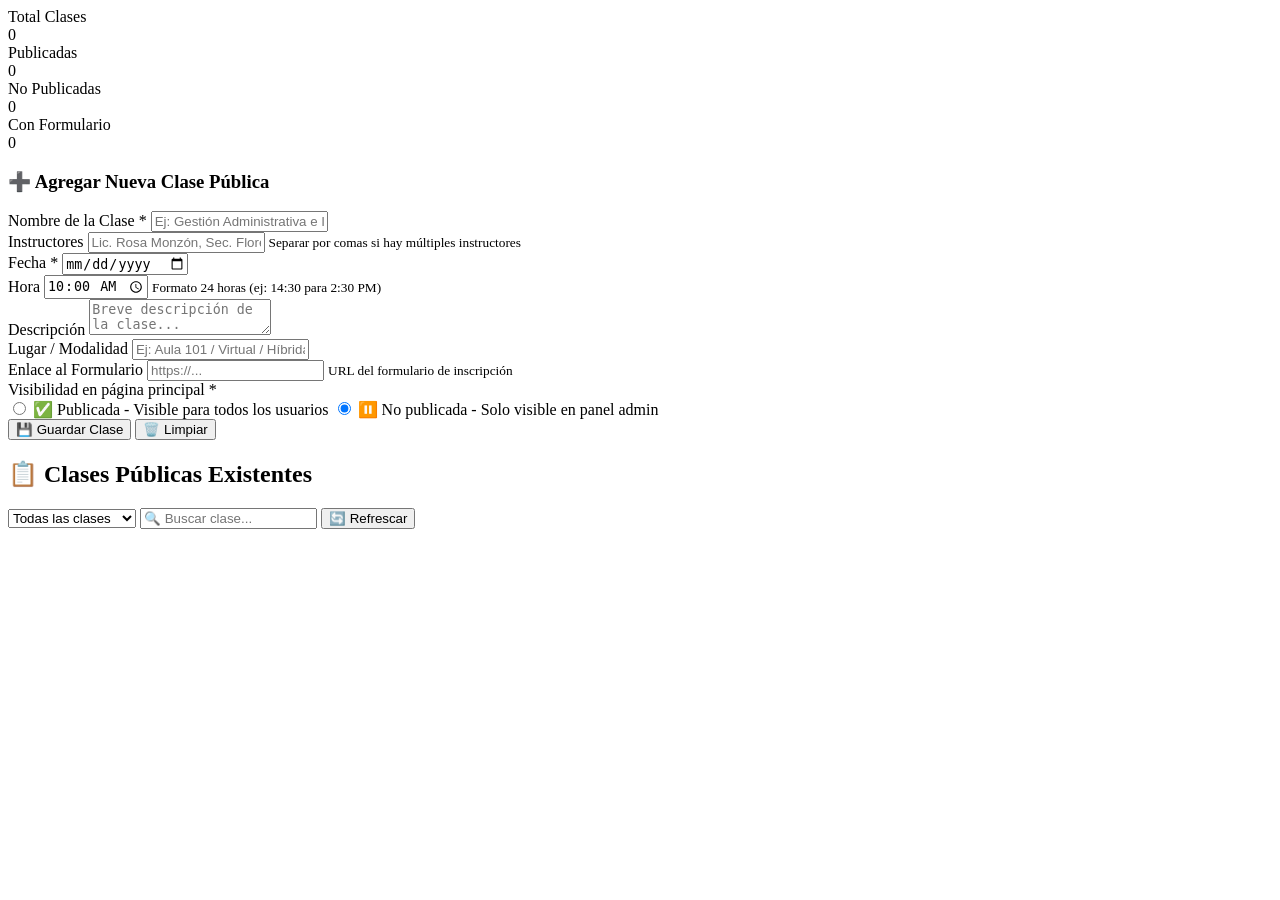
==== admin/clases-publicas.html @ 64c7ed71 "Add files via upload" ====
<!DOCTYPE html>
<html lang="es">
<head>
    <meta charset="UTF-8">
    <meta name="viewport" content="width=device-width, initial-scale=1.0">
    <title>Gestión de Clases Públicas - Panel Admin</title>
    <link rel="stylesheet" href="/css/admin/admin.css">
    <link rel="stylesheet" href="/css/admin/clases-publicas.css">
</head>
<body>
    <div class="section-container">
        <!-- Estadísticas -->
        <div class="stats-grid">
            <div class="stat-mini-card">
                <div class="stat-label">Total Clases</div>
                <div class="stat-value" id="totalClases">0</div>
            </div>
            <div class="stat-mini-card">
                <div class="stat-label">Publicadas</div>
                <div class="stat-value" id="clasesPublicadas">0</div>
            </div>
            <div class="stat-mini-card">
                <div class="stat-label">No Publicadas</div>
                <div class="stat-value" id="clasesNoPublicadas">0</div>
            </div>
            <div class="stat-mini-card">
                <div class="stat-label">Con Formulario</div>
                <div class="stat-value" id="clasesConFormulario">0</div>
            </div>
        </div>

        <!-- Panel de creación/edición -->
        <div class="form-panel">
            <div class="form-header">
                <h3 id="formTitle">➕ Agregar Nueva Clase Pública</h3>
                <button id="cancelEditBtn" class="btn btn-secondary btn-small" style="display: none;">❌ Cancelar edición</button>
            </div>
            
            <form id="claseForm" class="clase-form">
                <div id="formMessage" class="message" style="display: none;"></div>
                
                <div class="form-row">
                    <div class="form-group">
                        <label>Nombre de la Clase <span class="required">*</span></label>
                        <input type="text" id="claseNombre" required class="form-control" placeholder="Ej: Gestión Administrativa e Indicadores">
                    </div>
                    
                    <div class="form-group">
                        <label>Instructores</label>
                        <input type="text" id="claseInstructores" placeholder="Lic. Rosa Monzón, Sec. Florencia Alvarez" class="form-control">
                        <small class="field-info">Separar por comas si hay múltiples instructores</small>
                    </div>
                </div>
                
                <div class="form-row">
                    <div class="form-group">
                        <label>Fecha <span class="required">*</span></label>
                        <input type="date" id="claseFecha" required class="form-control">
                    </div>
                    
                    <div class="form-group">
                        <label>Hora</label>
                        <input type="time" id="claseHora" value="10:00" class="form-control" step="60">
                        <small class="field-info">Formato 24 horas (ej: 14:30 para 2:30 PM)</small>
                    </div>
                </div>
                
                <div class="form-group">
                    <label>Descripción</label>
                    <textarea id="claseDescripcion" rows="2" class="form-control" placeholder="Breve descripción de la clase..."></textarea>
                </div>
                
                <div class="form-row">
                    <div class="form-group">
                        <label>Lugar / Modalidad</label>
                        <input type="text" id="claseLugar" class="form-control" placeholder="Ej: Aula 101 / Virtual / Híbrida">
                    </div>
                    
                    <div class="form-group">
                        <label>Enlace al Formulario</label>
                        <input type="url" id="claseEnlaceFormulario" class="form-control" placeholder="https://...">
                        <small class="field-info">URL del formulario de inscripción</small>
                    </div>
                </div>
                
                <!-- Visibilidad de la clase -->
                <div class="form-group">
                    <label>Visibilidad en página principal <span class="required">*</span></label>
                    <div class="visibilidad-selector">
                        <div class="visibilidad-opciones">
                            <label class="visibilidad-opcion">
                                <input type="radio" name="visibilidad" value="true">
                                <span>✅ Publicada - Visible para todos los usuarios</span>
                            </label>
                            <label class="visibilidad-opcion">
                                <input type="radio" name="visibilidad" value="false" checked>
                                <span>⏸️ No publicada - Solo visible en panel admin</span>
                            </label>
                        </div>
                    </div>
                </div>
                
                <div class="form-actions">
                    <div class="action-buttons">
                        <button type="submit" class="btn btn-success" id="submitClaseBtn">💾 Guardar Clase</button>
                        <button type="button" id="limpiarFormBtn" class="btn btn-secondary">🗑️ Limpiar</button>
                    </div>
                </div>
            </form>
        </div>

        <!-- Lista de clases -->
        <div class="table-container">
            <div class="list-header">
                <h2>📋 Clases Públicas Existentes</h2>
                <div class="list-actions">
                    <select id="filtroVisibilidad" class="filtro-select">
                        <option value="todas">Todas las clases</option>
                        <option value="publicadas">✅ Publicadas</option>
                        <option value="no-publicadas">⏸️ No publicadas</option>
                    </select>
                    <input type="text" id="buscarClase" placeholder="🔍 Buscar clase..." class="search-input">
                    <button id="refrescarClasesBtn" class="btn btn-primary">🔄 Refrescar</button>
                </div>
            </div>
            
            <div id="clasesList" class="clases-list">
                <!-- Las clases se cargan aquí -->
            </div>
        </div>
    </div>

    <script src="/js/auth.js"></script>
    <script src="/js/admin/admin-core.js"></script>
    <script src="/js/admin/clases-publicas.js"></script>
</body>
</html>
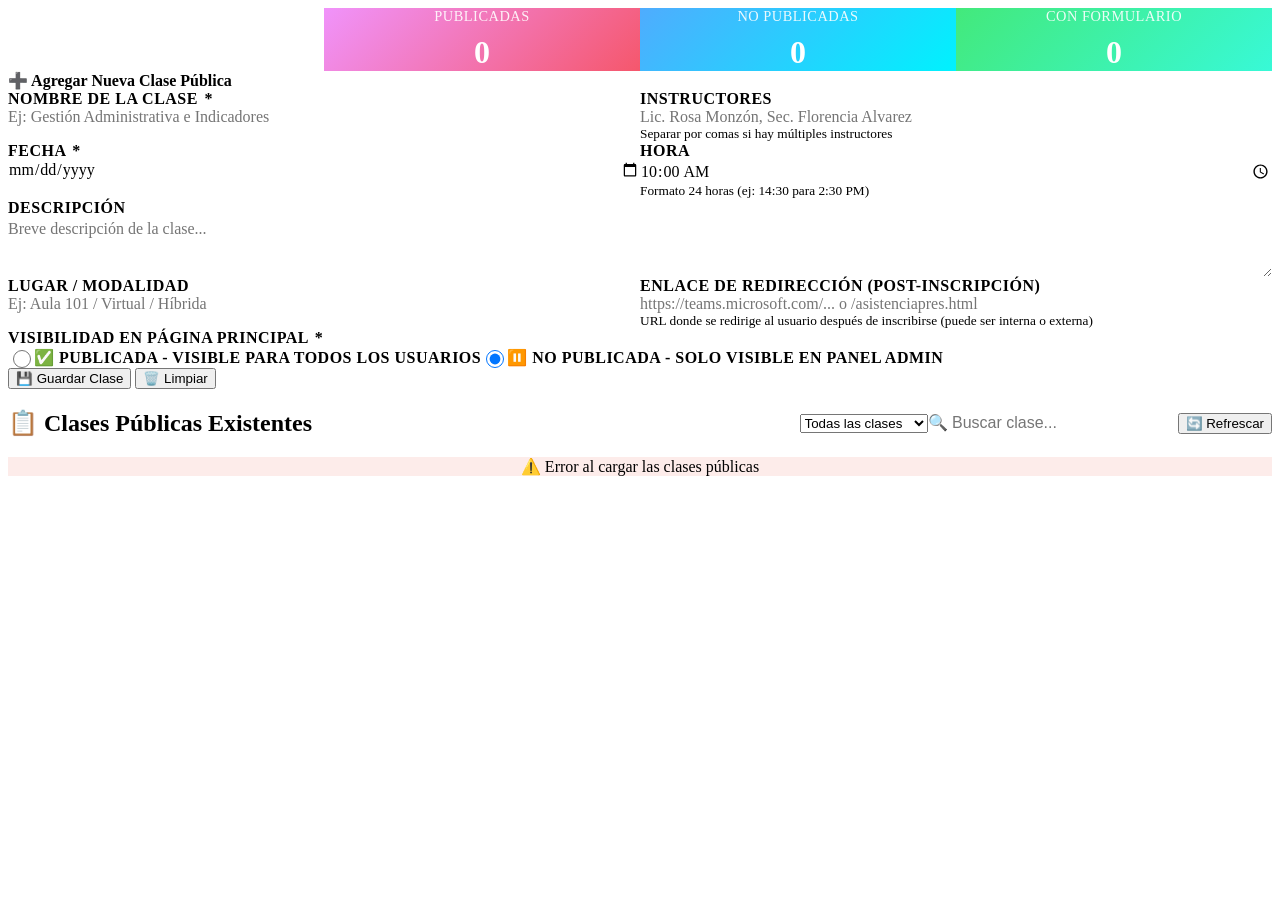
==== commit 85c09703: "Add files via upload" ====
--- a/admin/clases-publicas.html
+++ b/admin/clases-publicas.html
@@ -77,9 +77,9 @@
                     </div>
                     
                     <div class="form-group">
-                        <label>Enlace al Formulario</label>
-                        <input type="url" id="claseEnlaceFormulario" class="form-control" placeholder="https://...">
-                        <small class="field-info">URL del formulario de inscripción</small>
+                        <label>Enlace de redirección (post-inscripción)</label>
+                        <input type="url" id="claseEnlaceFormulario" class="form-control" placeholder="https://teams.microsoft.com/... o /asistenciapres.html">
+                        <small class="field-info">URL donde se redirige al usuario después de inscribirse (puede ser interna o externa)</small>
                     </div>
                 </div>
                 
--- a/css/admin/clases-publicas.css
+++ b/css/admin/clases-publicas.css
@@ -0,0 +1,482 @@
+/* ===== ESTILOS ESPECÍFICOS PARA GESTIÓN DE CLASES PÚBLICAS ===== */
+
+/* Panel de creación/edición */
+.form-panel {
+    background: var(--bg-card);
+    padding: var(--spacing-lg);
+    border-radius: var(--border-radius-lg);
+    margin-bottom: var(--spacing-lg);
+    border: 1px solid var(--border-color);
+    box-shadow: var(--shadow-md);
+}
+
+.form-header {
+    display: flex;
+    justify-content: space-between;
+    align-items: center;
+    margin-bottom: var(--spacing-lg);
+    padding-bottom: var(--spacing-md);
+    border-bottom: 2px solid var(--border-color);
+}
+
+.form-header h3 {
+    color: var(--text-primary);
+    margin: 0;
+    font-size: var(--font-size-lg);
+    font-weight: 600;
+}
+
+/* Grid de estadísticas */
+.stats-grid {
+    display: grid;
+    grid-template-columns: repeat(4, 1fr);
+    gap: var(--spacing-md);
+    margin-bottom: var(--spacing-lg);
+}
+
+.stat-mini-card {
+    background: linear-gradient(135deg, var(--accent-color) 0%, var(--accent-hover) 100%);
+    color: white;
+    padding: var(--spacing-lg);
+    border-radius: var(--border-radius-lg);
+    text-align: center;
+    box-shadow: var(--shadow-md);
+    transition: transform 0.3s ease;
+}
+
+.stat-mini-card:nth-child(2) {
+    background: linear-gradient(135deg, #f093fb 0%, #f5576c 100%);
+}
+
+.stat-mini-card:nth-child(3) {
+    background: linear-gradient(135deg, #4facfe 0%, #00f2fe 100%);
+}
+
+.stat-mini-card:nth-child(4) {
+    background: linear-gradient(135deg, #43e97b 0%, #38f9d7 100%);
+}
+
+.stat-mini-card:hover {
+    transform: translateY(-5px);
+    box-shadow: var(--shadow-lg);
+}
+
+.stat-label {
+    font-size: 0.9em;
+    opacity: 0.9;
+    margin-bottom: 8px;
+    text-transform: uppercase;
+    letter-spacing: 0.5px;
+}
+
+.stat-value {
+    font-size: 2em;
+    font-weight: 700;
+    line-height: 1.2;
+}
+
+/* Formulario de clases */
+.clase-form {
+    display: flex;
+    flex-direction: column;
+    gap: var(--spacing-md);
+}
+
+.form-row {
+    display: grid;
+    grid-template-columns: 1fr 1fr;
+    gap: var(--spacing-md);
+}
+
+.form-group {
+    display: flex;
+    flex-direction: column;
+    gap: var(--spacing-xs);
+}
+
+.form-group label {
+    font-weight: 600;
+    color: var(--text-primary);
+    font-size: var(--font-size-sm);
+    text-transform: uppercase;
+    letter-spacing: 0.5px;
+}
+
+.required {
+    color: var(--error-500);
+    margin-left: 2px;
+    font-size: var(--font-size-md);
+}
+
+.form-control {
+    width: 100%;
+    padding: var(--spacing-sm) var(--spacing-md);
+    border: 2px solid var(--border-color);
+    border-radius: var(--border-radius-md);
+    background: var(--bg-input);
+    color: var(--text-primary);
+    font-size: var(--font-size-md);
+    transition: all var(--transition-fast);
+    font-family: inherit;
+}
+
+.form-control:focus {
+    outline: none;
+    border-color: var(--accent-color);
+    box-shadow: 0 0 0 3px rgba(66, 133, 244, 0.1);
+}
+
+textarea.form-control {
+    resize: vertical;
+    min-height: 60px;
+    line-height: 1.5;
+}
+
+/* Selector de visibilidad */
+.visibilidad-selector {
+    background: var(--bg-card);
+    padding: var(--spacing-md);
+    border-radius: var(--border-radius-md);
+    border: 1px solid var(--border-color);
+    margin-top: var(--spacing-xs);
+}
+
+.visibilidad-opciones {
+    display: flex;
+    gap: var(--spacing-lg);
+    margin-top: var(--spacing-sm);
+}
+
+.visibilidad-opcion {
+    display: flex;
+    align-items: center;
+    gap: var(--spacing-xs);
+    cursor: pointer;
+}
+
+.visibilidad-opcion input[type="radio"] {
+    width: 18px;
+    height: 18px;
+    cursor: pointer;
+    accent-color: var(--accent-color);
+}
+
+.visibilidad-opcion span {
+    color: var(--text-primary);
+    font-size: var(--font-size-sm);
+}
+
+/* Sección de enlaces */
+.enlaces-section {
+    border-top: 2px solid var(--border-color);
+    padding-top: var(--spacing-lg);
+    margin-top: var(--spacing-md);
+}
+
+.enlaces-section h4 {
+    color: var(--text-primary);
+    margin-bottom: var(--spacing-md);
+    font-size: var(--font-size-md);
+    font-weight: 600;
+}
+
+/* Lista de clases */
+.list-header {
+    display: flex;
+    justify-content: space-between;
+    align-items: center;
+    margin-bottom: var(--spacing-lg);
+    flex-wrap: wrap;
+    gap: var(--spacing-md);
+    padding: var(--spacing-md);
+    background: var(--bg-card);
+    border-radius: var(--border-radius-lg);
+    border: 1px solid var(--border-color);
+}
+
+.list-actions {
+    display: flex;
+    gap: var(--spacing-sm);
+    align-items: center;
+    flex-wrap: wrap;
+}
+
+.search-input {
+    padding: var(--spacing-sm) var(--spacing-md);
+    border: 2px solid var(--border-color);
+    border-radius: var(--border-radius-md);
+    background: var(--bg-input);
+    color: var(--text-primary);
+    width: 250px;
+    font-size: var(--font-size-sm);
+    transition: all var(--transition-fast);
+}
+
+.search-input:focus {
+    outline: none;
+    border-color: var(--accent-color);
+    box-shadow: 0 0 0 3px rgba(66, 133, 244, 0.1);
+}
+
+/* Tarjetas de clases */
+.clases-list {
+    max-height: 500px;
+    overflow-y: auto;
+    padding-right: var(--spacing-xs);
+}
+
+.clase-card {
+    background: var(--bg-card);
+    padding: var(--spacing-lg);
+    border-radius: var(--border-radius-lg);
+    margin-bottom: var(--spacing-md);
+    border-left: 4px solid var(--accent-color);
+    border: 1px solid var(--border-color);
+    transition: all var(--transition-normal);
+    position: relative;
+    overflow: hidden;
+}
+
+.clase-card.publicada {
+    border-left-color: var(--success-500);
+    background: linear-gradient(to right, rgba(52, 168, 83, 0.05), var(--bg-card));
+}
+
+.clase-card.no-publicada {
+    border-left-color: var(--text-muted);
+    background: linear-gradient(to right, rgba(128, 128, 128, 0.05), var(--bg-card));
+    opacity: 0.9;
+}
+
+.clase-header {
+    display: flex;
+    justify-content: space-between;
+    align-items: center;
+    margin-bottom: var(--spacing-sm);
+    flex-wrap: wrap;
+    gap: var(--spacing-sm);
+}
+
+.clase-titulo {
+    font-size: var(--font-size-lg);
+    font-weight: 700;
+    color: var(--text-primary);
+    line-height: 1.3;
+}
+
+.clase-estado {
+    padding: var(--spacing-xs) var(--spacing-sm);
+    border-radius: var(--border-radius-lg);
+    font-size: var(--font-size-sm);
+    font-weight: 600;
+    white-space: nowrap;
+    display: inline-flex;
+    align-items: center;
+    gap: var(--spacing-xs);
+    box-shadow: var(--shadow-sm);
+}
+
+.clase-estado.publicada {
+    background: rgba(52, 168, 83, 0.1);
+    color: var(--success-500);
+    border: 1px solid rgba(52, 168, 83, 0.3);
+}
+
+.clase-estado.no-publicada {
+    background: rgba(128, 128, 128, 0.1);
+    color: var(--text-muted);
+    border: 1px solid var(--border-color);
+}
+
+.clase-descripcion {
+    color: var(--text-secondary);
+    margin: var(--spacing-sm) 0;
+    font-size: var(--font-size-sm);
+    line-height: 1.6;
+}
+
+.clase-detalles {
+    display: flex;
+    gap: var(--spacing-lg);
+    margin: var(--spacing-sm) 0;
+    color: var(--text-secondary);
+    font-size: var(--font-size-sm);
+    flex-wrap: wrap;
+}
+
+.clase-detalles span {
+    display: inline-flex;
+    align-items: center;
+    gap: var(--spacing-xs);
+    background: var(--bg-container);
+    padding: var(--spacing-xs) var(--spacing-sm);
+    border-radius: var(--border-radius-md);
+    border: 1px solid var(--border-color);
+}
+
+/* Enlaces de material */
+.clase-enlaces {
+    display: flex;
+    gap: var(--spacing-xs);
+    margin: var(--spacing-sm) 0;
+    flex-wrap: wrap;
+}
+
+.material-link {
+    display: inline-flex;
+    align-items: center;
+    gap: var(--spacing-xs);
+    padding: var(--spacing-xs) var(--spacing-sm);
+    border-radius: var(--border-radius-sm);
+    text-decoration: none;
+    font-size: var(--font-size-sm);
+    transition: all var(--transition-fast);
+    font-weight: 500;
+    box-shadow: var(--shadow-sm);
+}
+
+.material-link:hover {
+    transform: translateY(-2px);
+    box-shadow: var(--shadow-md);
+}
+
+.material-link.youtube {
+    background: #ff0000;
+    color: white;
+}
+
+.material-link.powerpoint {
+    background: #d24726;
+    color: white;
+}
+
+.sin-enlaces {
+    color: var(--text-muted);
+    font-style: italic;
+    font-size: var(--font-size-sm);
+}
+
+/* Acciones de clase */
+.clase-acciones {
+    display: flex;
+    gap: var(--spacing-xs);
+    justify-content: flex-end;
+    margin-top: var(--spacing-sm);
+    padding-top: var(--spacing-sm);
+    border-top: 1px solid var(--border-color);
+}
+
+/* Mensajes */
+.message {
+    padding: var(--spacing-sm) var(--spacing-md);
+    border-radius: var(--border-radius-md);
+    margin-bottom: var(--spacing-md);
+    text-align: center;
+    font-weight: 600;
+    font-size: var(--font-size-md);
+    animation: slideDown var(--transition-fast);
+}
+
+.message.success {
+    background: rgba(52, 168, 83, 0.1);
+    color: var(--success-500);
+    border: 2px solid rgba(52, 168, 83, 0.3);
+}
+
+.message.error {
+    background: rgba(234, 67, 53, 0.1);
+    color: var(--error-500);
+    border: 2px solid rgba(234, 67, 53, 0.3);
+}
+
+.message.info {
+    background: rgba(66, 133, 244, 0.1);
+    color: var(--accent-color);
+    border: 2px solid rgba(66, 133, 244, 0.3);
+}
+
+/* Estados vacíos */
+.empty-message {
+    text-align: center;
+    padding: var(--spacing-xl);
+    color: var(--text-muted);
+    font-size: var(--font-size-md);
+    background: var(--bg-card);
+    border-radius: var(--border-radius-lg);
+    border: 2px dashed var(--border-color);
+}
+
+.error-message {
+    text-align: center;
+    padding: var(--spacing-xl);
+    color: var(--error-500);
+    font-size: var(--font-size-md);
+    background: rgba(234, 67, 53, 0.1);
+    border-radius: var(--border-radius-lg);
+    border: 2px dashed var(--error-500);
+}
+
+/* Animaciones */
+@keyframes slideDown {
+    from {
+        opacity: 0;
+        transform: translateY(-10px);
+    }
+    to {
+        opacity: 1;
+        transform: translateY(0);
+    }
+}
+
+/* Responsive */
+@media (max-width: 768px) {
+    .stats-grid {
+        grid-template-columns: repeat(2, 1fr);
+    }
+    
+    .form-row {
+        grid-template-columns: 1fr;
+    }
+    
+    .list-header {
+        flex-direction: column;
+        align-items: stretch;
+    }
+    
+    .list-actions {
+        flex-direction: column;
+        width: 100%;
+    }
+    
+    .search-input {
+        width: 100%;
+    }
+    
+    .clase-detalles {
+        flex-direction: column;
+        gap: var(--spacing-xs);
+    }
+    
+    .clase-detalles span {
+        width: 100%;
+    }
+    
+    .clase-acciones {
+        flex-direction: column;
+    }
+    
+    .clase-acciones button {
+        width: 100%;
+    }
+    
+    .visibilidad-opciones {
+        flex-direction: column;
+        gap: var(--spacing-sm);
+    }
+}
+
+@media (max-width: 480px) {
+    .stats-grid {
+        grid-template-columns: 1fr;
+    }
+}
